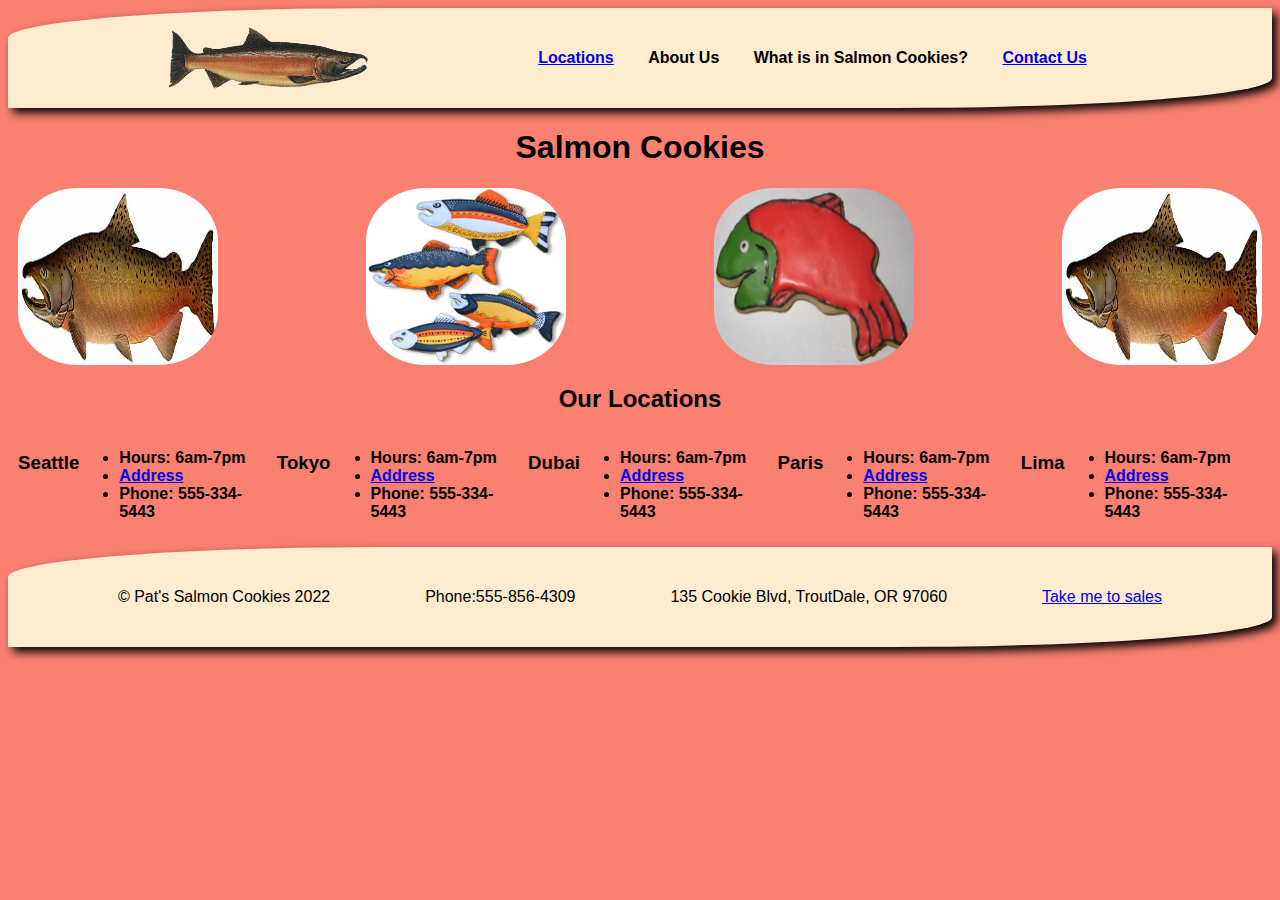
==== index.html @ a7ca2a99 "styled index.html a bit, added images" ====
<!DOCTYPE html>
<html lang="en">
<head>
    <meta charset="UTF-8">
    <meta http-equiv="X-UA-Compatible" content="IE=edge">
    <meta name="viewport" content="width=device-width, initial-scale=1.0">
    <title>Salmon Cookies</title>
    <link rel="stylesheet" href="CSS/style.css" />
</head>
<body>
    <header>
        <img src="/IMG/salmon.png" id='logo'/>
        <nav>
            <a href="#locations">Locations</a>
            <a>About Us</a>
            <a>What is in Salmon Cookies?</a>
            <a href="#contactUs">Contact Us</a>
        </nav>
    </header>
    <main>
        <h1>Salmon Cookies</h1>
        <div id="imageDump">
            <img src="/IMG/chinook.jpg" alt='chinook'/>
            <img src="/IMG/fish.jpg" alt='fish'/>
            <img src="/IMG/frosted-cookie.jpg" alt='cookie'/>
            <img src="/IMG/chinook.jpg" alt='chinook'/>

        </div>
        <h2>Our Locations</h2>
        <div id="locations">
            <a>
                <h3>Seattle</h3>
                <ul>
                    <li>Hours: 6am-7pm</li>
                    <li>
                        <a href="https://maps.google.com" target="_blank">Address</a>
                    </li>
                    <li>Phone: 555-334-5443</li>
                </ul>
            </a>
            <a>
                <h3>Tokyo</h3>
                <ul>
                    <li>Hours: 6am-7pm</li>
                    <li>
                        <a href="https://maps.google.com" target="_blank">Address</a>
                    </li>
                    <li>Phone: 555-334-5443</li>
                </ul>
            </a>
            <a>
                <h3>Dubai</h3>
                <ul>
                    <li>Hours: 6am-7pm</li>
                    <li>
                        <a href="https://maps.google.com" target="_blank">Address</a>
                    </li>
                    <li>Phone: 555-334-5443</li>
                </ul>
            </a>
            <a>
                <h3>Paris</h3>
                <ul>
                    <li>Hours: 6am-7pm</li>
                    <li>
                        <a href="https://maps.google.com" target="_blank">Address</a>
                    </li>
                    <li>Phone: 555-334-5443</li>
                </ul>
            </a>
            <a>
                <h3>Lima</h3>
                <ul>
                    <li>Hours: 6am-7pm</li>
                    <li>
                        <a href="https://maps.google.com" target="_blank">Address</a>
                    </li>
                    <li>Phone: 555-334-5443</li>
                </ul>
            </a>
        </div>


    </main>
    
    <script src="/JS/app.js"></script>
</body>
<footer>
    <p>&copy; Pat's Salmon Cookies 2022 </p>
    <p id = "contactUs">Phone:555-856-4309</p>  <p>135 Cookie Blvd, TroutDale, OR 97060</p>
    <a href="sales.html">Take me to sales</a>
</footer>
</html>
---- CSS/style.css ----
body {
    background-color: salmon;
    font-family: Arial, Helvetica, sans-serif;
   
}

header, footer {
    height: 70px;
    background-color: blanchedalmond;
    padding: 15px;
    display: flex;
    flex-direction: row;
    align-items: center;
    justify-content: space-evenly;
    box-shadow: 5px 5px 10px black;
    border-top-left-radius: 30%;
    border-bottom-right-radius: 30%;
}

nav {
    margin: 10px;
    font-weight: bold;
}

nav a {
    margin:15px;
}

#logo {
    justify-content: left;
   width: 200px;
}

main {
   
}

h1, h2 { text-align: center; 
    h1.font-size: 40px;
}

div {
    display: flex;
    justify-content: space-between;
    font-weight: bold;
    margin: 10px;
}

#imageDump img {
    width: 200px;
    border-radius: 30%;
}

ul {
}
#locations {
flex-direction: row;

}
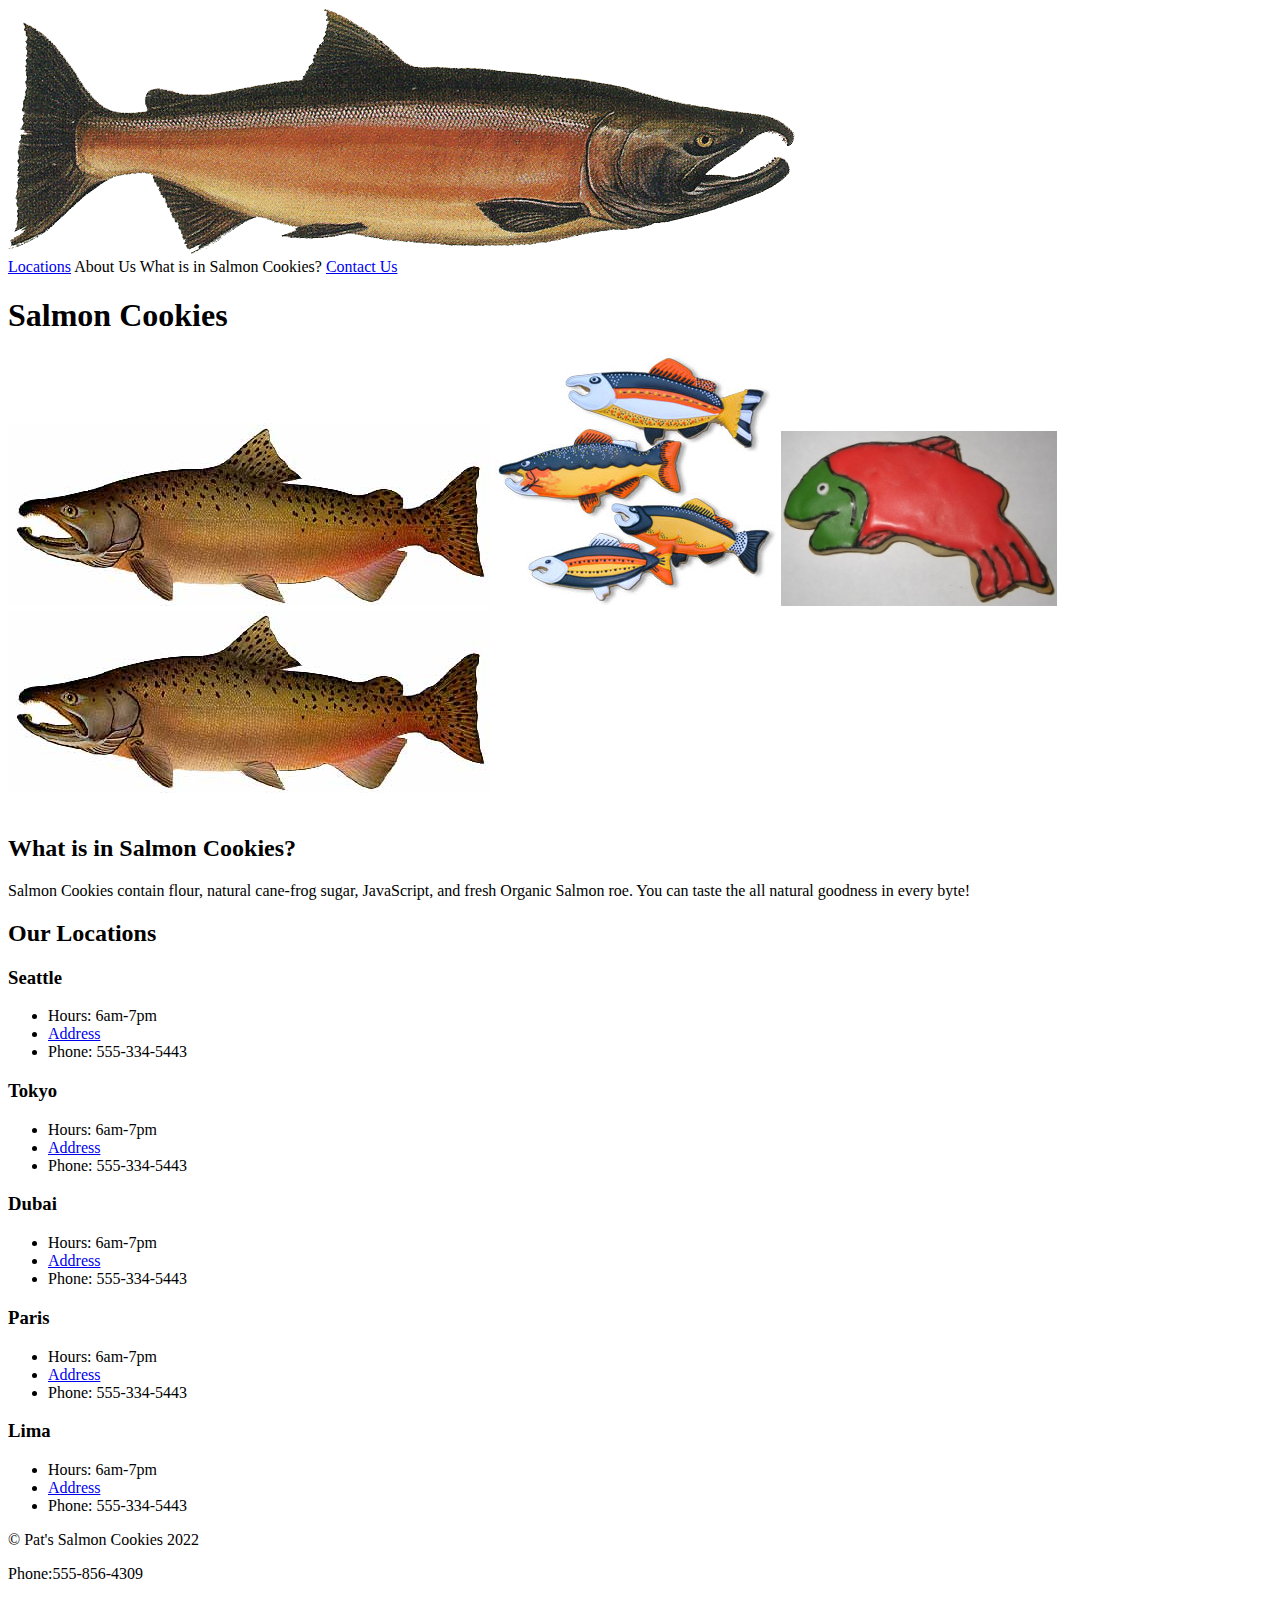
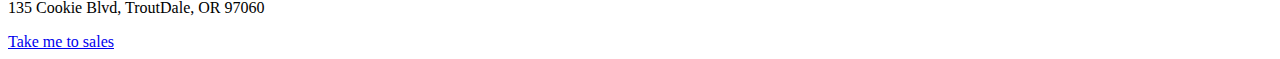
==== commit c6c17e23: "added final touches and fonts" ====
--- a/index.html
+++ b/index.html
@@ -5,7 +5,9 @@
     <meta http-equiv="X-UA-Compatible" content="IE=edge">
     <meta name="viewport" content="width=device-width, initial-scale=1.0">
     <title>Salmon Cookies</title>
-    <link rel="stylesheet" href="CSS/style.css" />
+    <link rel="stylesheet" href="css/style.css" />
+    <link href="https://fonts.googleapis.com/css2?family=Anek+Malayalam:wght@500&display=swap" rel="stylesheet">
+
 </head>
 <body>
     <header>
@@ -25,6 +27,11 @@
             <img src="/IMG/frosted-cookie.jpg" alt='cookie'/>
             <img src="/IMG/chinook.jpg" alt='chinook'/>
 
+        </div>
+        <br>
+        <h2>What is in Salmon Cookies?</h2>
+        <div id="what-in">
+            <p>Salmon Cookies contain flour, natural cane-frog sugar, JavaScript, and fresh Organic Salmon roe. You can taste the all natural goodness in every byte!</p>
         </div>
         <h2>Our Locations</h2>
         <div id="locations">
@@ -79,11 +86,12 @@
                 </ul>
             </a>
         </div>
+        
 
 
     </main>
     
-    <script src="/JS/app.js"></script>
+    <script src="/js/app.js"></script>
 </body>
 <footer>
     <p>&copy; Pat's Salmon Cookies 2022 </p>
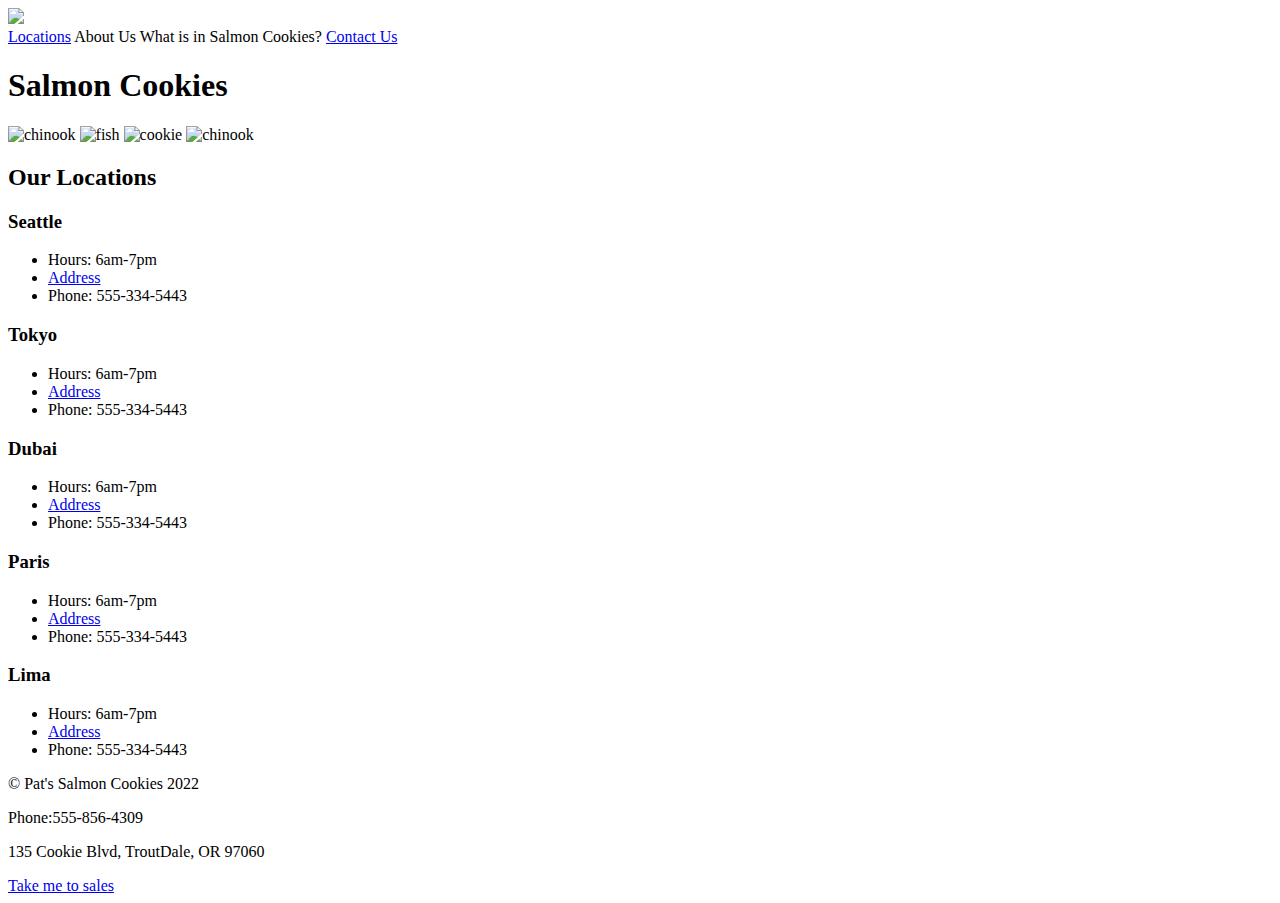
==== commit b0bcc751: "added dots in links because GitHub isn't finding my linked files" ====
--- a/index.html
+++ b/index.html
@@ -5,13 +5,11 @@
     <meta http-equiv="X-UA-Compatible" content="IE=edge">
     <meta name="viewport" content="width=device-width, initial-scale=1.0">
     <title>Salmon Cookies</title>
-    <link rel="stylesheet" href="css/style.css" />
-    <link href="https://fonts.googleapis.com/css2?family=Anek+Malayalam:wght@500&display=swap" rel="stylesheet">
-
+    <link rel="stylesheet" href="./css/style.css" />
 </head>
 <body>
     <header>
-        <img src="/IMG/salmon.png" id='logo'/>
+        <img src="./img/salmon.png" id='logo'/>
         <nav>
             <a href="#locations">Locations</a>
             <a>About Us</a>
@@ -22,16 +20,11 @@
     <main>
         <h1>Salmon Cookies</h1>
         <div id="imageDump">
-            <img src="/IMG/chinook.jpg" alt='chinook'/>
-            <img src="/IMG/fish.jpg" alt='fish'/>
-            <img src="/IMG/frosted-cookie.jpg" alt='cookie'/>
-            <img src="/IMG/chinook.jpg" alt='chinook'/>
+            <img src="./img/chinook.jpg" alt='chinook'/>
+            <img src="./img/fish.jpg" alt='fish'/>
+            <img src="./img/frosted-cookie.jpg" alt='cookie'/>
+            <img src="./img/chinook.jpg" alt='chinook'/>
 
-        </div>
-        <br>
-        <h2>What is in Salmon Cookies?</h2>
-        <div id="what-in">
-            <p>Salmon Cookies contain flour, natural cane-frog sugar, JavaScript, and fresh Organic Salmon roe. You can taste the all natural goodness in every byte!</p>
         </div>
         <h2>Our Locations</h2>
         <div id="locations">
@@ -91,7 +84,7 @@
 
     </main>
     
-    <script src="/js/app.js"></script>
+    <script src="./js/app.js"></script>
 </body>
 <footer>
     <p>&copy; Pat's Salmon Cookies 2022 </p>
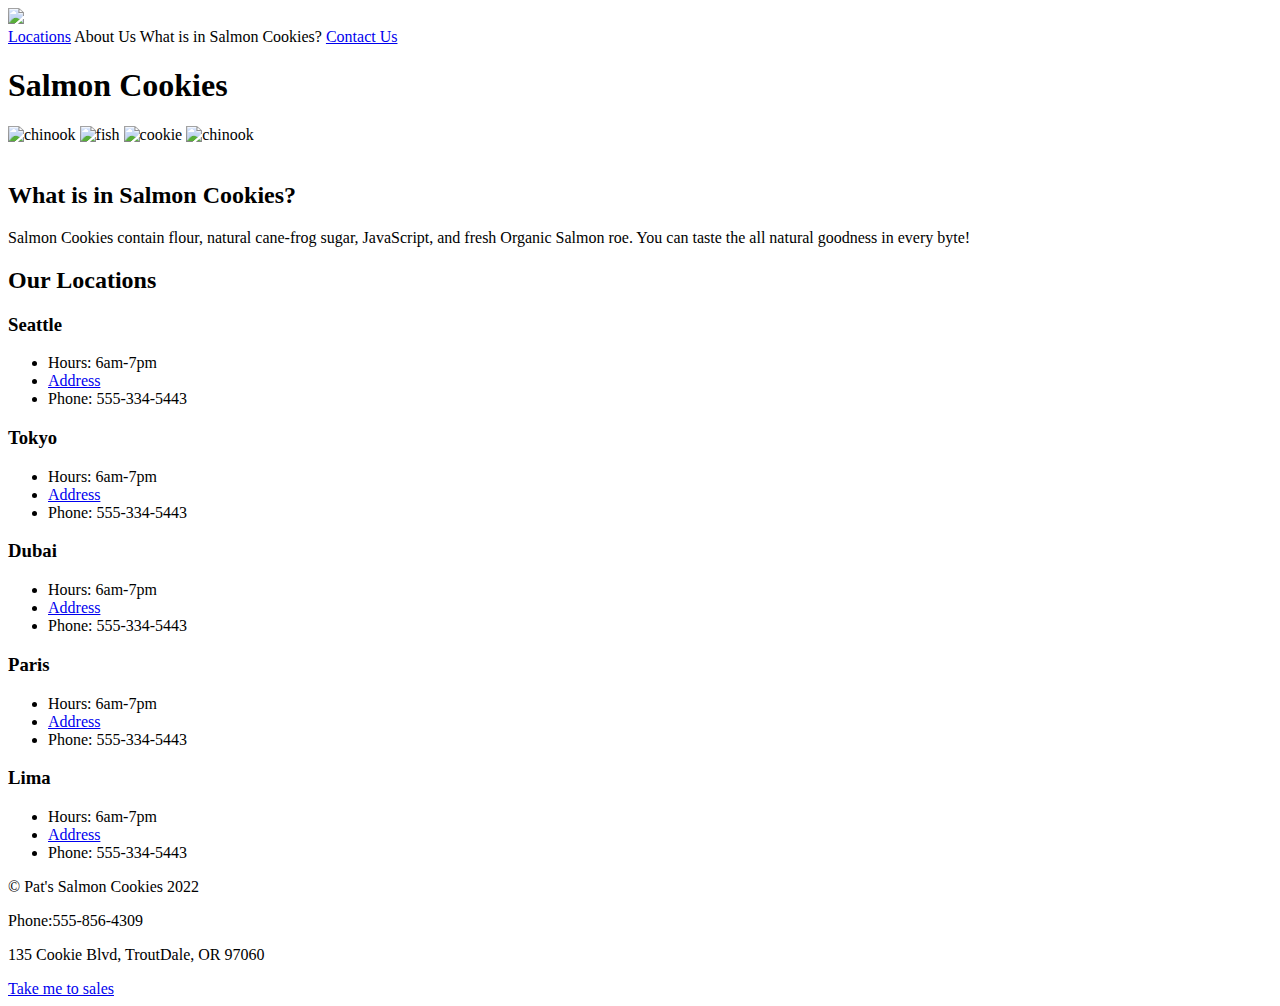
==== commit cbec84c7: "trying again to fix the gethub link issue" ====
--- a/index.html
+++ b/index.html
@@ -25,6 +25,11 @@
             <img src="./img/frosted-cookie.jpg" alt='cookie'/>
             <img src="./img/chinook.jpg" alt='chinook'/>
 
+        </div>
+        <br>
+        <h2>What is in Salmon Cookies?</h2>
+        <div id="what-in">
+            <p>Salmon Cookies contain flour, natural cane-frog sugar, JavaScript, and fresh Organic Salmon roe. You can taste the all natural goodness in every byte!</p>
         </div>
         <h2>Our Locations</h2>
         <div id="locations">
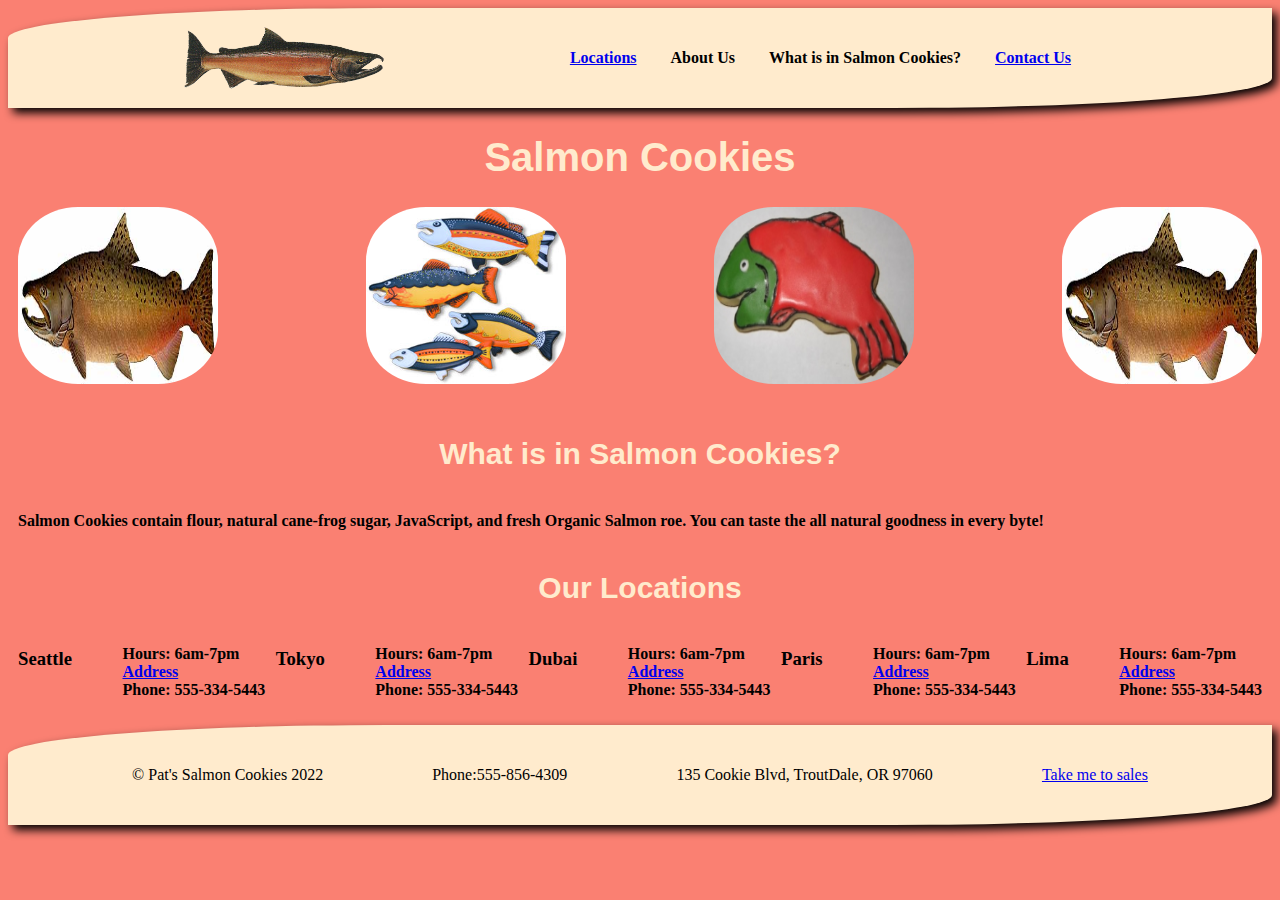
==== commit 10cea754: "dumped all files to root to fix github linking issue" ====
--- a/index.html
+++ b/index.html
@@ -5,11 +5,11 @@
     <meta http-equiv="X-UA-Compatible" content="IE=edge">
     <meta name="viewport" content="width=device-width, initial-scale=1.0">
     <title>Salmon Cookies</title>
-    <link rel="stylesheet" href="./css/style.css" />
+    <link rel="stylesheet" href="style.css" />
 </head>
 <body>
     <header>
-        <img src="./img/salmon.png" id='logo'/>
+        <img src="salmon.png" id='logo'/>
         <nav>
             <a href="#locations">Locations</a>
             <a>About Us</a>
@@ -20,10 +20,10 @@
     <main>
         <h1>Salmon Cookies</h1>
         <div id="imageDump">
-            <img src="./img/chinook.jpg" alt='chinook'/>
-            <img src="./img/fish.jpg" alt='fish'/>
-            <img src="./img/frosted-cookie.jpg" alt='cookie'/>
-            <img src="./img/chinook.jpg" alt='chinook'/>
+            <img src="chinook.jpg" alt='chinook'/>
+            <img src="fish.jpg" alt='fish'/>
+            <img src="frosted-cookie.jpg" alt='cookie'/>
+            <img src="chinook.jpg" alt='chinook'/>
 
         </div>
         <br>
@@ -89,7 +89,7 @@
 
     </main>
     
-    <script src="./js/app.js"></script>
+    <script src="app.js"></script>
 </body>
 <footer>
     <p>&copy; Pat's Salmon Cookies 2022 </p>
--- a/style.css
+++ b/style.css
@@ -0,0 +1,78 @@
+body {
+    background-color: salmon;
+    font-family: Georgia, 'Times New Roman', Times, serif;
+   
+}
+
+header, footer {
+    height: 70px;
+    background-color: blanchedalmond;
+    padding: 15px;
+    display: flex;
+    flex-direction: row;
+    align-items: center;
+    justify-content: space-evenly;
+    box-shadow: 5px 5px 10px black;
+    border-top-left-radius: 30%;
+    border-bottom-right-radius: 30%;
+}
+
+nav {
+    margin: 10px;
+    font-weight: bold;
+}
+
+nav a {
+    margin:15px;
+}
+
+#logo {
+    justify-content: left;
+   width: 200px;
+}
+
+main {
+   
+}
+
+h1 { text-align: center; 
+     font-size: 40px;
+    font-family: 'Anek Malayalam', sans-serif;
+    color: blanchedalmond;
+}
+
+h2 { text-align: center; 
+    font-size: 30px;
+   font-family: 'Anek Malayalam', sans-serif;
+   color: blanchedalmond;
+}
+
+#what-in {
+    text-align: center;
+    text-emphasis: bold;
+    padding-top: 0px;
+    margin-top: 5px;
+}
+
+li {
+    list-style: none;
+}
+
+div {
+    display: flex;
+    justify-content: space-between;
+    font-weight: bold;
+    margin: 10px;
+}
+
+#imageDump img {
+    width: 200px;
+    border-radius: 30%;
+}
+
+ul {
+}
+#locations {
+flex-direction: row;
+
+}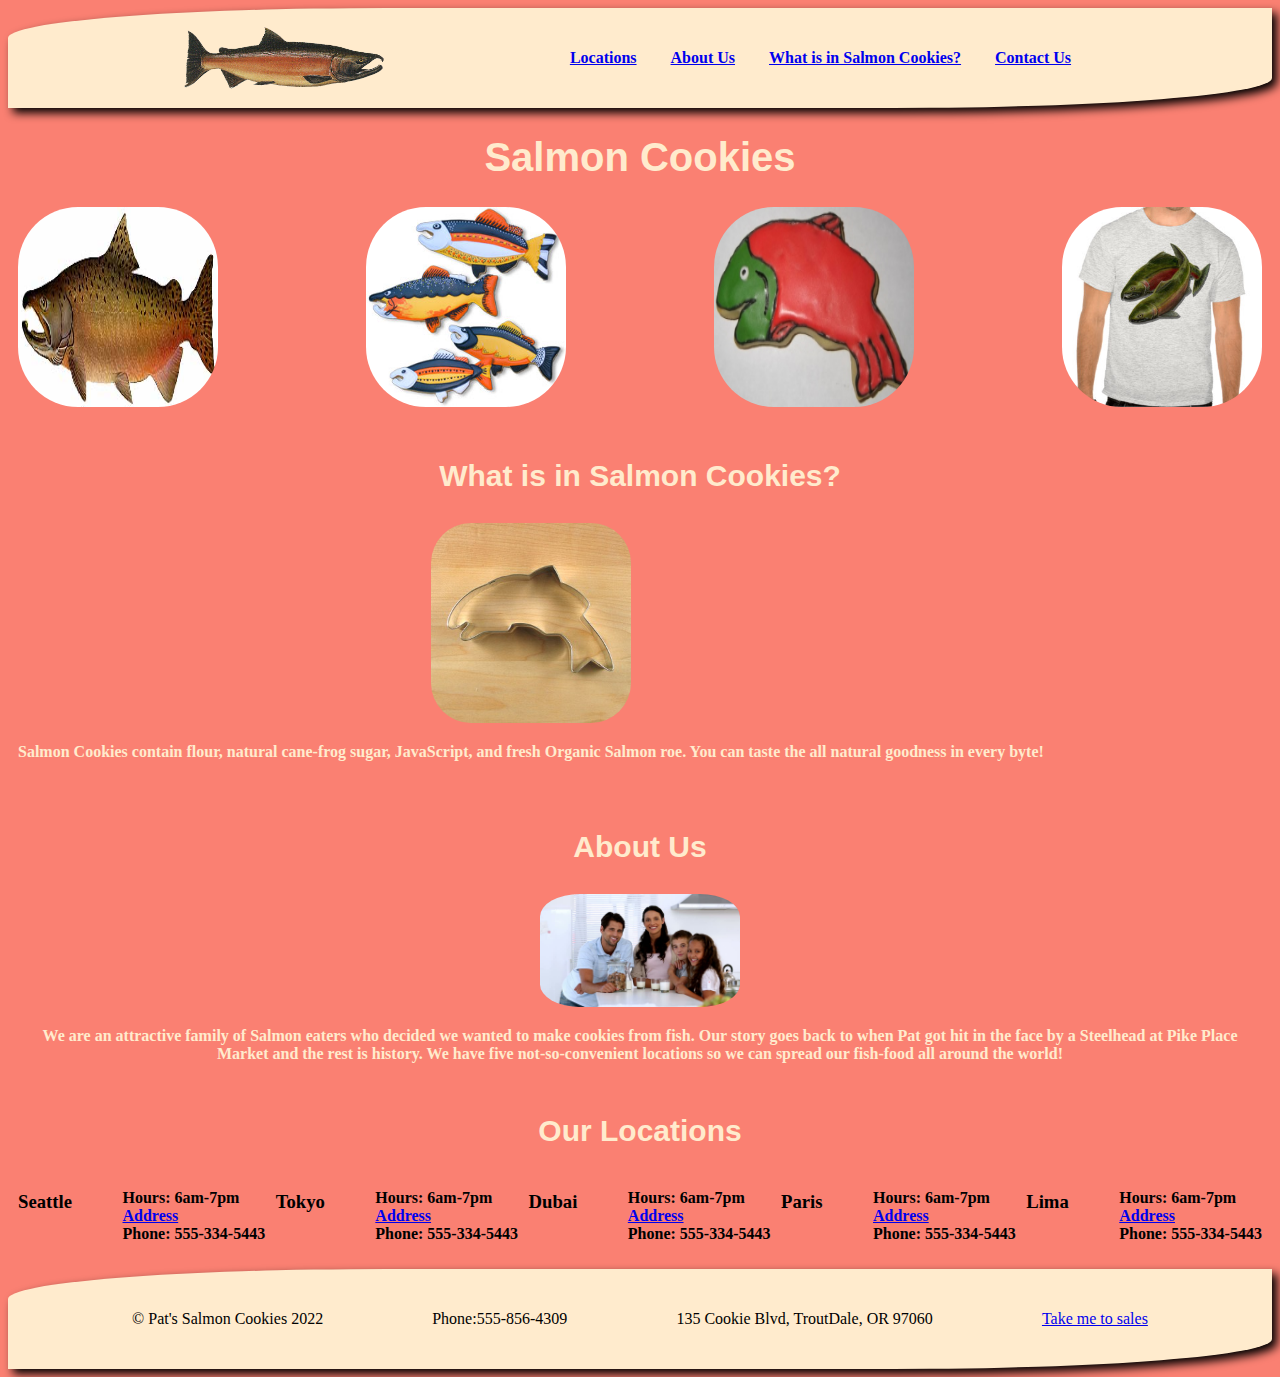
==== commit ba3126e6: "Added final changes (again)" ====
--- a/index.html
+++ b/index.html
@@ -12,8 +12,8 @@
         <img src="salmon.png" id='logo'/>
         <nav>
             <a href="#locations">Locations</a>
-            <a>About Us</a>
-            <a>What is in Salmon Cookies?</a>
+            <a href="#about-us">About Us</a>
+            <a href="#what-in">What is in Salmon Cookies?</a>
             <a href="#contactUs">Contact Us</a>
         </nav>
     </header>
@@ -23,13 +23,22 @@
             <img src="chinook.jpg" alt='chinook'/>
             <img src="fish.jpg" alt='fish'/>
             <img src="frosted-cookie.jpg" alt='cookie'/>
-            <img src="chinook.jpg" alt='chinook'/>
+            <img src="shirt.jpg" alt='shirt'/>
 
         </div>
         <br>
         <h2>What is in Salmon Cookies?</h2>
-        <div id="what-in">
+        <div id="what-in" class="center-stuff">
+            <img src="cutter.jpg" alt='salmon cutter'/>
             <p>Salmon Cookies contain flour, natural cane-frog sugar, JavaScript, and fresh Organic Salmon roe. You can taste the all natural goodness in every byte!</p>
+        </div>
+        <br>
+        <br>
+        <h2>About Us</h2>
+        <div id="about-us" class="center-stuff">
+            <img src="family.jpg" alt='family'/>
+            <p> We are an attractive family of Salmon eaters who decided we wanted to make cookies from fish. Our story goes back to when Pat got hit in the face by a Steelhead at Pike Place Market and the rest is history. We have five not-so-convenient locations so we can spread our fish-food all around the world!
+            </p>
         </div>
         <h2>Our Locations</h2>
         <div id="locations">
--- a/style.css
+++ b/style.css
@@ -47,11 +47,19 @@
    color: blanchedalmond;
 }
 
-#what-in {
+.center-stuff {
+    display: inline-block;
     text-align: center;
     text-emphasis: bold;
     padding-top: 0px;
     margin-top: 5px;
+    justify-items: center;
+    color: blanchedalmond;
+}
+
+.center-stuff img {
+    width: 200px;
+    border-radius: 20%;
 }
 
 li {
